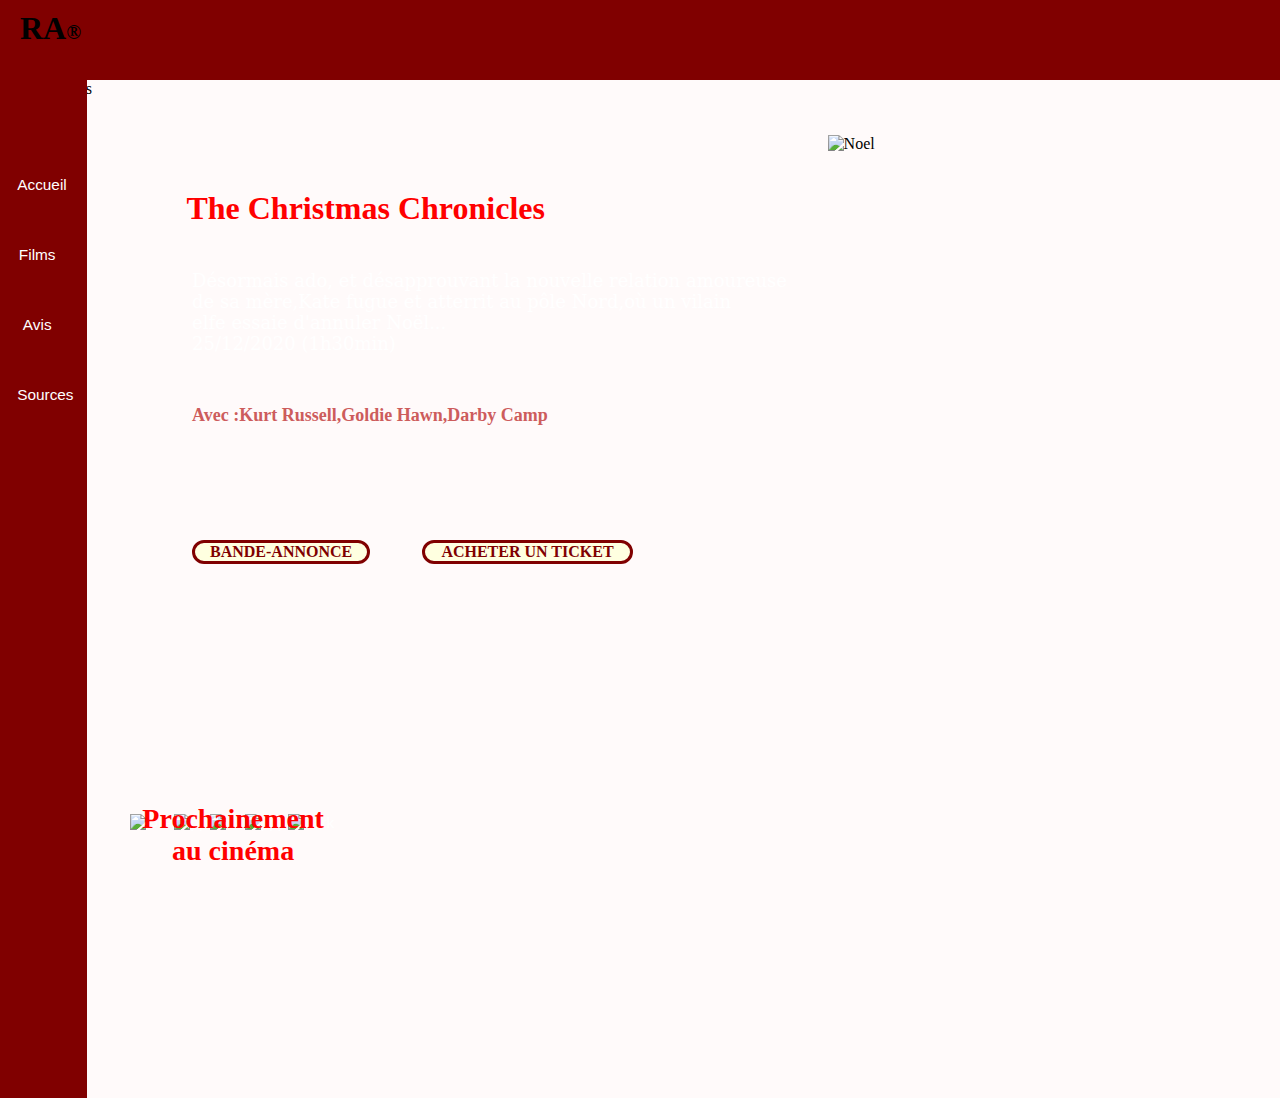
==== index.html @ 4d2a4c47 "Add files via upload" ====
<!DOCTYPE html>
<html lang="fr">
	<head>
		<meta charset="utf-8"/>
		<link rel="stylesheet" type ="text/css" href="style.css"/>
		<title>Accueil</title>
	</head>
	<body>
		<header>
			<h1>RA<span>®</span></h1>
		</header>
		<div class="gauche">
			<nav>
				<ul>
					<li><a href="index.html">Accueil</a></li>
					<li><a href="Films/index.html"> Films </a></li>
					<li><a href="Avis/index.html"> Avis</a></li>
					<li><a href="Sources/index.html"> Sources </a></li>
				</ul>
			</nav>
		</div>

		<img src ="Images/sc1.jpg" alt="Santa Claus" class="img1">
		<h1 class="titre1"> The Christmas Chronicles  </h1>
		<p class="texte"> Désormais ado, et désapprouvant la nouvelle relation amoureuse <br>
		de sa mère,Kate fugue et atterrit au pôle Nord,où un vilain <br>
		elfe essaie d'annuler Noël...<br>25/12/2020 (1h30min)<br> </p>
		
		<p class="acteurs"> Avec :Kurt Russell,Goldie Hawn,Darby Camp </p>

		<img src="Images/noel.jpg" alt="Noel" class="photonoel">
		<a href="https://www.youtube.com/watch?v=YaeDa_Uempk" target="_blank" class="bouton_trailer"> BANDE-ANNONCE </a>
		<br>
		<a href="Ticket/index.html"  class="bouton_ticket"> ACHETER UN TICKET </a>
		
		<table class="tableau">
			<caption class="titre2"> Prochainement au cinéma </caption>
			<tr>
				<td>
					<a href="https://www.youtube.com/watch?v=KxLb3aLb5j4">
						<img src="Images/OIP.jpg" alt="OIP" class="films">
					</a>
				</td>
				<td>
					<a href="https://www.youtube.com/watch?v=XrjJbl7kRrI">
						<img src="Images/pp.jpg" alt="pp" class="films">
					</a>
				</td>
				<td>
					<a href="https://www.youtube.com/watch?v=mdMtnvMJcDA">
						<img src="Images/nn.jpg" alt="nn" class="films">
					</a>
				</td>
				<td>
					<a href="https://www.youtube.com/watch?v=UJzGE00wncU">
						<img src="Images/ppp.jpg" alt="ppp" class="films" >
					</a>
				</td>
				<td>
					<a href="https://www.youtube.com/watch?v=EXeTwQWrcwY">
						<img src="Images/dark.jpg" alt="dark" class="films">
					</a>
				</td>
			</tr>
		</table>	   
	</body>
</html>
---- style.css ----
* {
	margin: 0;
	padding: 0;
}

body  {
	background-color: #FFFAFA;
	
}

header {
	width: 100%;
	height: 80px;
	background-color: maroon;
	border: none;	
}
h1 {
	position: absolute;
	padding-left: 20px;
	float: left;
	margin-top: 10px;
	font-family: 'Alfa Slab One', cursive;
	color: black;
}
span {
	font-size: 20px;
}

.gauche {
	background-color: maroon;
	border: none;
	font-size: 35px;
	text-align: center;
	position: absolute;
	z-index: 1;
	width: 100px;
	height: 106%;
	padding-top: 5%;
	margin: 0 -1%;
}

li {
	display: inline-block;
	padding: 15px 30px;
}

a {
	text-align: center;
	color: #ffffff;
	text-decoration: none;
	font-family:'Open Sans', sans-serif;
	font-size: 1.2vw;
}

a:hover {
	color: black;
	font-weight: bold;
	transition: 200ms;
}

.img1 {
	width: 100%;
	position:absolute;
	padding-top:-20%;
	margin-bottom:20%;
	position: absolute;
	background-repeat: no-repeat;
	background-attachment: fixed;
	background-size: cover;
}

.titre1 {
	color: red;
	position: absolute;
	top: 20%;
	left: 13%;
	font-family: 'Aclonica';
	font-size: 32px;
}

.texte {
	color: white;
	position: absolute;
	top: 30%;
	left: 15%;
	font-family: 'Serif';
	font-size: 18px;
}

.acteurs {
	color: #CD5C5C;
	font-weight: bold;
	position: absolute;
	top: 45%;
	left: 15%;
	font-family: 'Alfa Slab One', cursive;
	font-size: 18px;
}

.photonoel {
	width: 350px;
	height: 350px;
	position: absolute;
	top: 15%;
	right: 8%;
	font-family: 'Alfa Slab One', cursive;
}

.bouton_trailer {
	position: absolute;
	top: 60%;
	left: 15%;
	padding-right: 15px;
	padding-left: 15px;
	font-family: 'Alfa Slab One', cursive;
	font-size: 16px;
	text-decoration: none;
	border-radius: 30px;
	color: maroon;
	background: lightyellow;
	font-weight: bold;
	border: solid;
}

.bouton_ticket {
	position: absolute;
	top: 60%;
	left: 33%;
    padding-right: 16px;
	padding-left: 16px;
	font-family: 'Alfa Slab One', cursive;
	font-size: 16px;
	text-decoration: none;
	border-radius: 30px;
	color: maroon;
	background: lightyellow;
	font-weight: bold;
	border: solid;
}

.titre2 {
	color: red;
	font-weight: bold;
	position: absolute;
	top: -28%;
	font-family: 'Aclonica';
	font-size: 28px;
	text-align: center;
}

.tableau {
	border: 1px;
	position: absolute;
	top: 90%;
	left: 10%
}

.films {
	width: 200px;
	height: 200px;
	transition: 1s;
	cursor: pointer;
}

.films:hover {
	transform: translateY(-10px);
}

h2 {
	padding-bottom: 20%;
	position: relative;
	left: 11%;
	color: red;
	margin-top: 10px;
}

.grudge {
	border: solid;
	position: absolute;
	left: 11%;
	top: 23.1%;
	margin-left: 1%;
	text-align: center;
	border-width:2px;
	border-color: maroon;
	width: 250px;
	height: 460px;
	background-color:lightgrey;
}

.grudge img {
	text-align: center;
	margin-top: 10px;
	overflow: hidden;
	transition: 0.5s;
}

.grudge img:hover {
	z-index: 1;
	transform: scale(1.25);
	box-shadow: 0 25px 40px rgba(0,0,0,.5);
}

.grudge a {
	position: relative;
	bottom: -4px;
}

.bouton {
	border: solid;
	padding-right: 15px;
	padding-left: 15px;
	font-family: 'Alfa Slab One', cursive;
	font-size: 16px;
	text-decoration: none;
	border-radius: 30px;
	color: maroon;
	background: lightyellow;
	font-weight: bold;
}

.acteurs1 {
	font-weight: bold;
}

.badboys {
	border: solid;
	text-align: center;
	position: absolute;
	right: 46%;
	top: 21%;
	border-width: 2px;
	border-color: maroon;
	width: 250px;
	height: 460px;
	margin-top: 12px;
	background-color: lightgrey;
}

.badboys a {
	position: relative;
	top: 42px;
}

.badboys img {
	text-align: center;
	margin-top: 10px;
    overflow: hidden;
	transition: 0.5s;
}

.badboys img:hover {
	z-index: 1;
	transform: scale(1.25);
	box-shadow: 0 25px 40px rgba(0,0,0,.5);
}

.turning {
	border: solid;
	text-align: center;
	position: absolute;
	right: 24%;
	top: 21%;
	border-width: 2px;
	border-color: maroon;
	width: 250px;
	height: 460px;
	margin-top: 12px;
	background-color: lightgrey;
}

.turning img {
	text-align: center;
	margin-top: 10px;
	overflow: hidden;
	transition: 0.5s;
}

.turning img:hover {
	z-index: 1;
	transform: scale(1.25);
	box-shadow: 0 25px 40px rgba(0,0,0,.5);
}

.turning a {
	position: relative;
	top: 25px;
}

.tenet {
	border: solid;
	text-align: center;
	position: absolute;
	right: 2%;
	top: 21%;
	border-width: 2px;
	border-color: maroon;
	width: 250px;
	height: 460px;
	margin-top: 12px;
	background-color: lightgrey;
}

.tenet img {
	text-align: center;
	margin-top: 10px;
	overflow: hidden;
	transition: 0.5s;
}

.tenet img:hover {
	z-index: 1;
	transform: scale(1.25);
	box-shadow: 0 25px 40px rgba(0,0,0,.5);
}

.tenet a {
	position: relative;
	top: 10px;
}

.achat {
	width: 800px;
	background-color: #FFFAFA;
	border: solid;
	margin: 10px auto 0px auto;
	color: maroon;
	padding: 10px 0px 10px 0px;
	text-align: center;
	border-radius: 15px 15px 0px 0px;
}

.centre {
	background-color: #BC8F8F;
	width: 800px;
	margin: auto;
}

form {
	padding: 100px;
	padding-top: 10%;
}

#info_perso {
	width: 100%;
	height: 60%;
	margin-bottom: -1px;	
}

#info_perso button {
	background-color: #3BAF9F;
	display: block;
	margin: 20px;
	text-align: center;
	border-radius: 12px;
	border: 2px solid #366473;
	padding: 14px 50px ;
	outline: none;
	color: white;
	cursor: pointer;
	transition: 0.25s;
}

label {
	width: 240px;
	display: inline-block;
}

.photo_ticket {
	position: absolute;
	left: 63.5%;
	top: 135px;
	border: solid;
	color: #DB7093;
	height: 200px;
	width: 200px;
}

.sources li {
	position: absolute;
	color: blue;
	left: 8%;
}

.sources a {
	color: blue;
}

.source1 {
	top: 20%;
}

.source2 {
	top: 28%;
}

.source3 {
	top: 35%;
}

.source4 {
	top: 40%;
}

.source5 {
	top: 46%;
}

.source6 {
	top: 53%;
}

.source7 {
	top: 58%;
}

.source8 {
	top: 62%;
}

.source9 {
	top: 69%;
}

.source10 {
	top: 74%;
}

.source11 {
	top: 79%;
}

.source_texte {
	color: blue;
	position: absolute;
	top: 93%;
	left: 8%;
}

.source_texte a {
	color: blue;
}

.titre_source {
	position: absolute;
	top: 90%;
	right: 72%;
	font-size: 24px;
	color: red;
	font-weight: bold;
}

.boutons {
	background-color: #BC8F8F;
	display: flex;
	margin: 10px;
	text-align: center;
	border-radius: 12px;
	border: none;
	padding: 0px 50px ;
	outline: none;
	color: white;
	cursor: pointer;
	transition: 0.25s;
}

button:hover {
	font-weight: bold;
}

h6 {
	font-weight: normal;
	color: maroon;
}
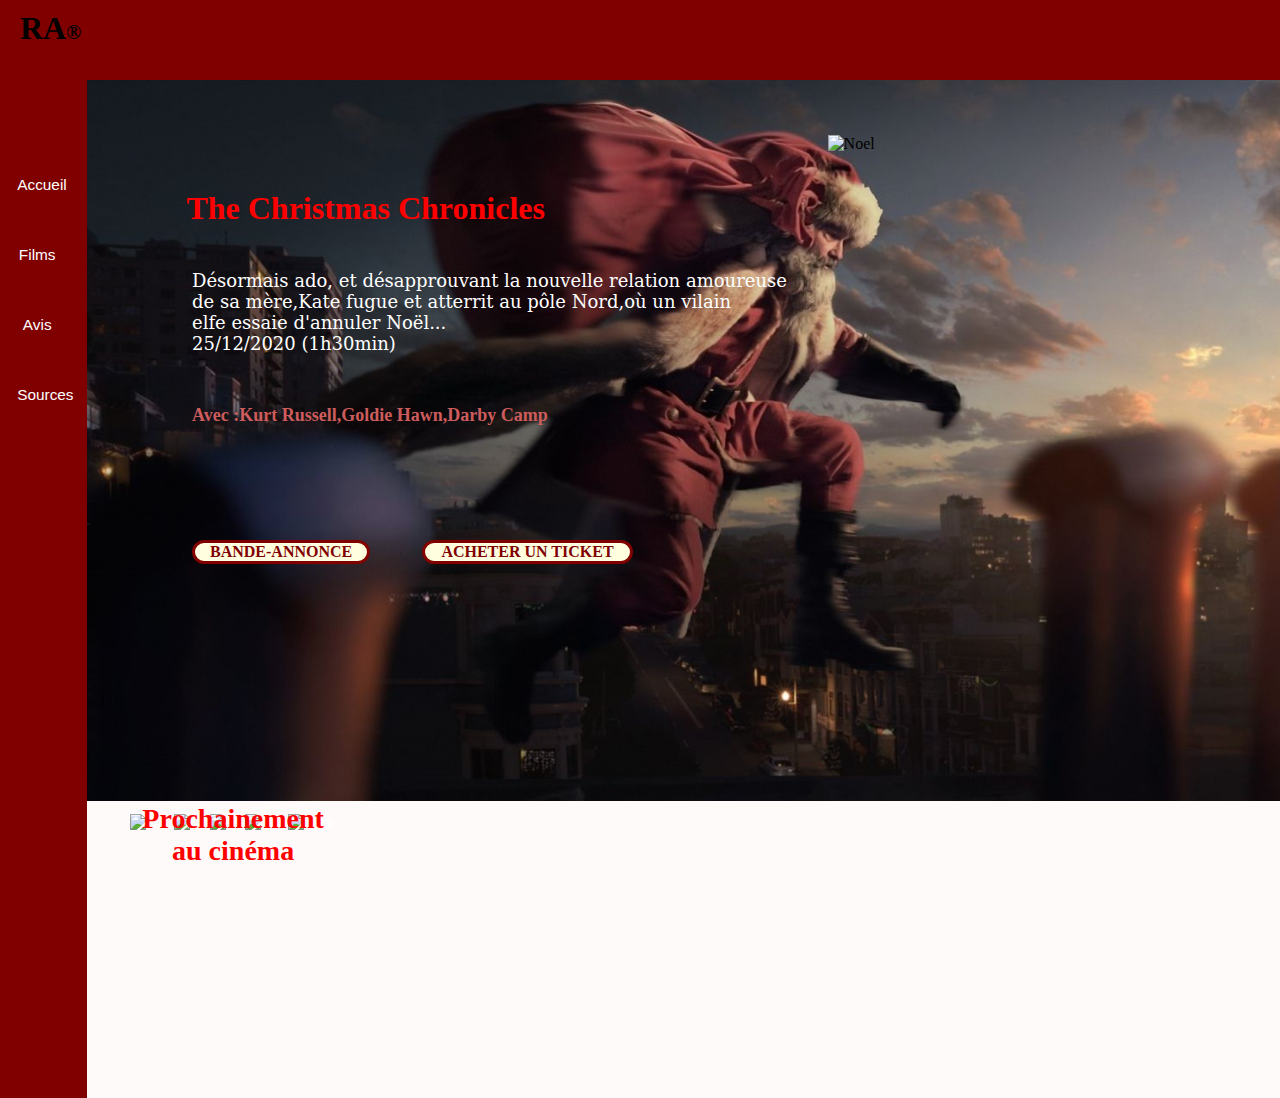
==== commit 46c0fc20: "Add files via upload" ====
--- a/index.html
+++ b/index.html
@@ -20,7 +20,7 @@
 			</nav>
 		</div>
 
-		<img src ="Images/sc1.jpg" alt="Santa Claus" class="img1">
+		<img src ="sc1.jpg" alt="Santa Claus" class="img1">
 		<h1 class="titre1"> The Christmas Chronicles  </h1>
 		<p class="texte"> Désormais ado, et désapprouvant la nouvelle relation amoureuse <br>
 		de sa mère,Kate fugue et atterrit au pôle Nord,où un vilain <br>
@@ -28,7 +28,7 @@
 		
 		<p class="acteurs"> Avec :Kurt Russell,Goldie Hawn,Darby Camp </p>
 
-		<img src="Images/noel.jpg" alt="Noel" class="photonoel">
+		<img src="noel.jpg" alt="Noel" class="photonoel">
 		<a href="https://www.youtube.com/watch?v=YaeDa_Uempk" target="_blank" class="bouton_trailer"> BANDE-ANNONCE </a>
 		<br>
 		<a href="Ticket/index.html"  class="bouton_ticket"> ACHETER UN TICKET </a>
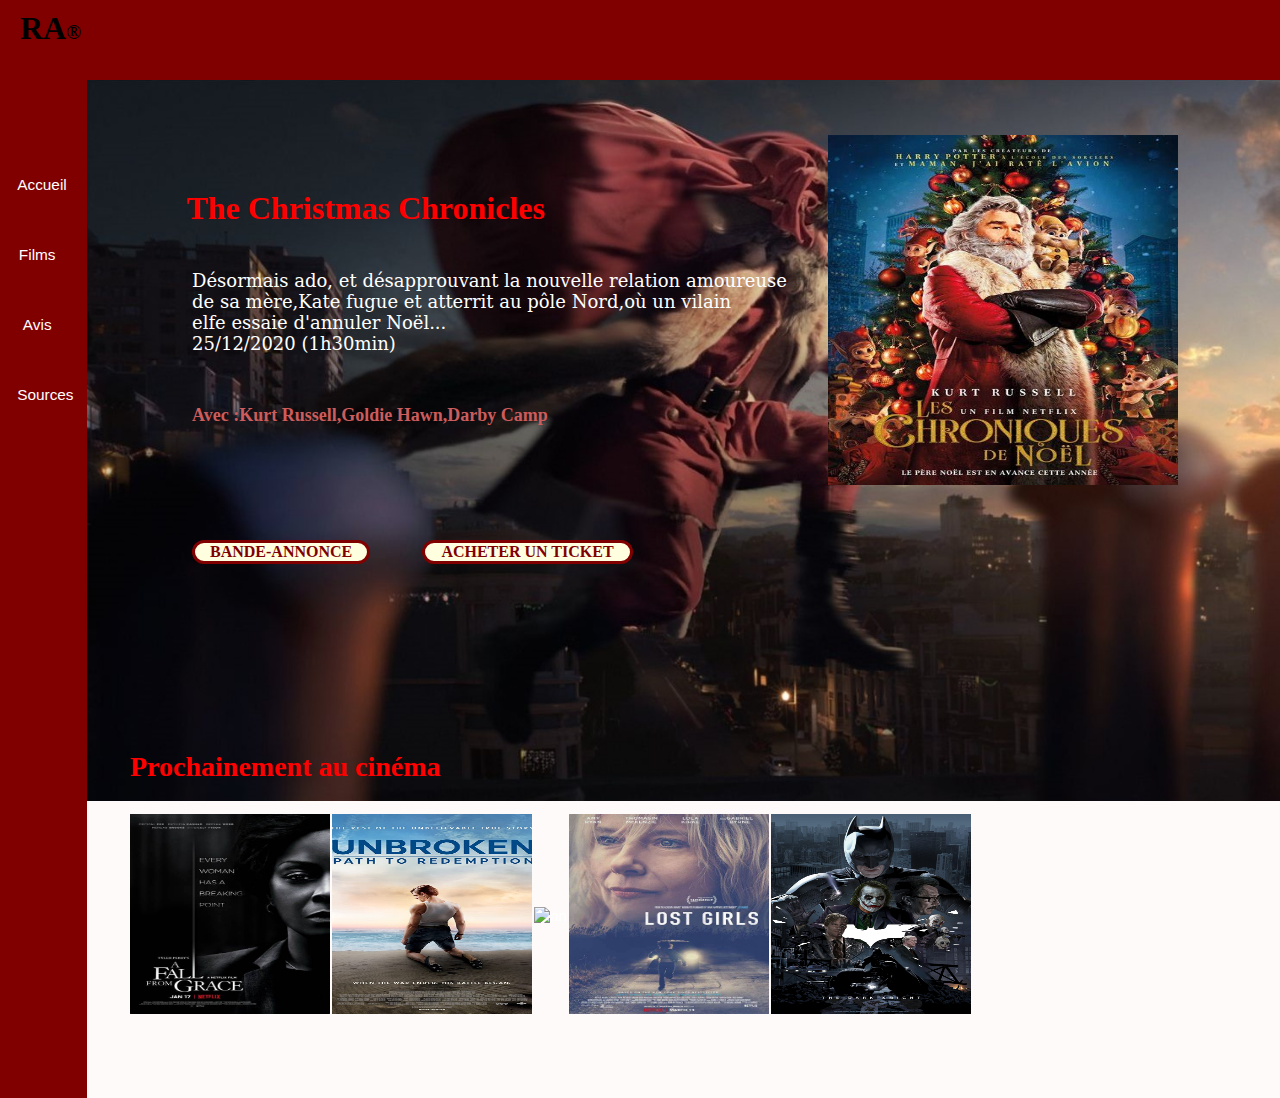
==== commit a2600691: "Add files via upload" ====
--- a/index.html
+++ b/index.html
@@ -38,27 +38,27 @@
 			<tr>
 				<td>
 					<a href="https://www.youtube.com/watch?v=KxLb3aLb5j4">
-						<img src="Images/OIP.jpg" alt="OIP" class="films">
+						<img src="OIP.jpg" alt="OIP" class="films">
 					</a>
 				</td>
 				<td>
 					<a href="https://www.youtube.com/watch?v=XrjJbl7kRrI">
-						<img src="Images/pp.jpg" alt="pp" class="films">
+						<img src="pp.jpg" alt="pp" class="films">
 					</a>
 				</td>
 				<td>
 					<a href="https://www.youtube.com/watch?v=mdMtnvMJcDA">
-						<img src="Images/nn.jpg" alt="nn" class="films">
+						<img src="nn.jpg" alt="nn" class="films">
 					</a>
 				</td>
 				<td>
 					<a href="https://www.youtube.com/watch?v=UJzGE00wncU">
-						<img src="Images/ppp.jpg" alt="ppp" class="films" >
+						<img src="ppp.jpg" alt="ppp" class="films" >
 					</a>
 				</td>
 				<td>
 					<a href="https://www.youtube.com/watch?v=EXeTwQWrcwY">
-						<img src="Images/dark.jpg" alt="dark" class="films">
+						<img src="dark.jpg" alt="dark" class="films">
 					</a>
 				</td>
 			</tr>
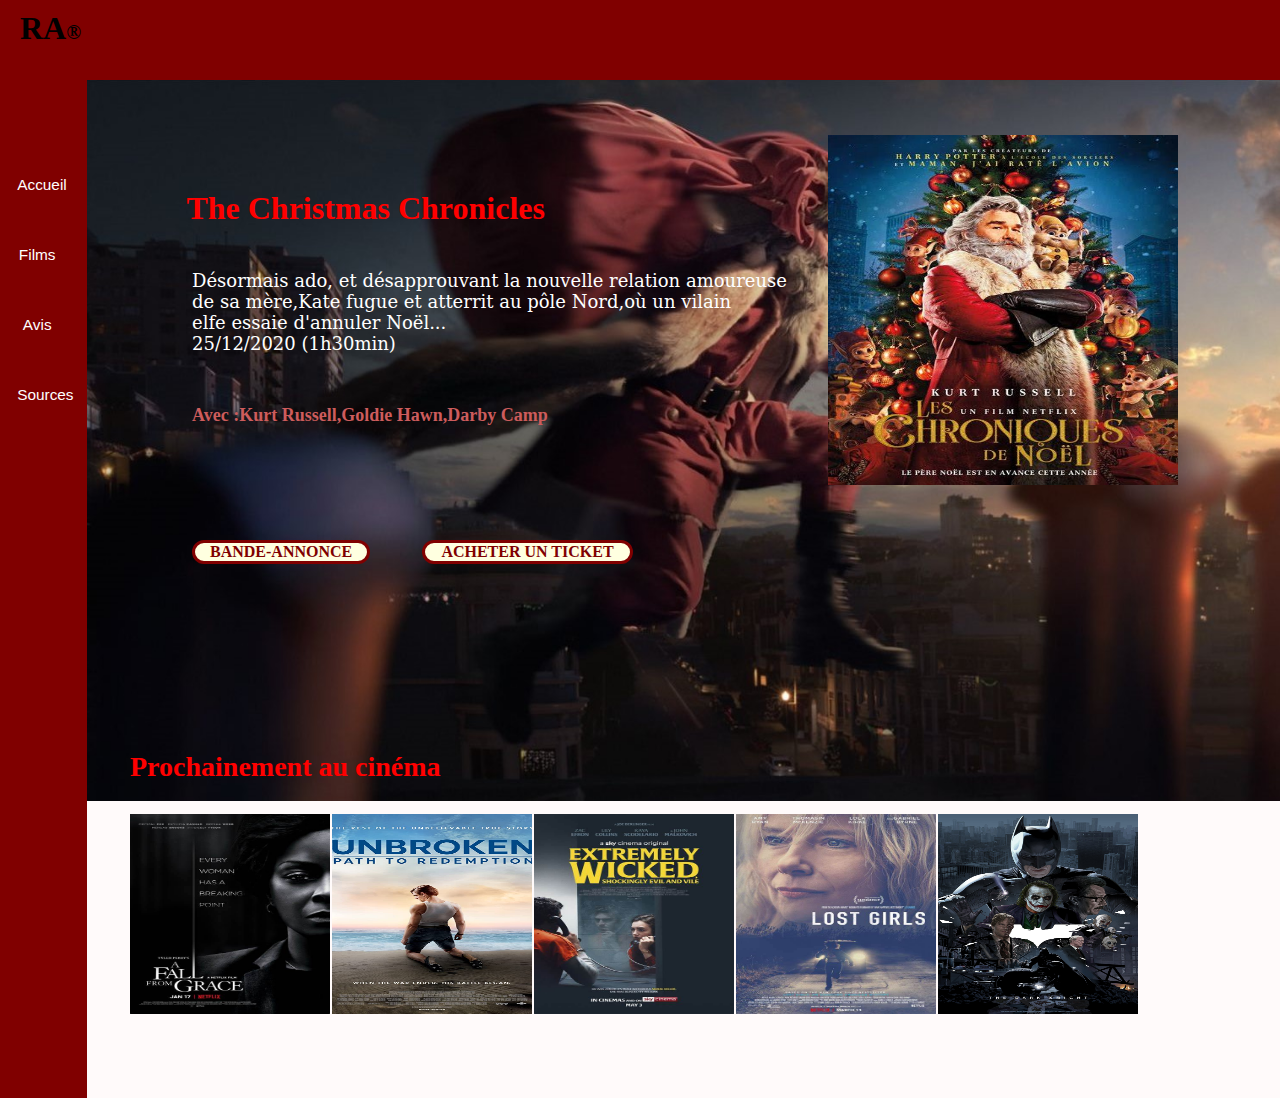
==== commit 7b8d692e: "Add files via upload" ====
--- a/index.html
+++ b/index.html
@@ -13,9 +13,9 @@
 			<nav>
 				<ul>
 					<li><a href="index.html">Accueil</a></li>
-					<li><a href="Films/index.html"> Films </a></li>
-					<li><a href="Avis/index.html"> Avis</a></li>
-					<li><a href="Sources/index.html"> Sources </a></li>
+					<li><a href="Films.html"> Films </a></li>
+					<li><a href="Avis.html"> Avis</a></li>
+					<li><a href="Sources.html"> Sources </a></li>
 				</ul>
 			</nav>
 		</div>
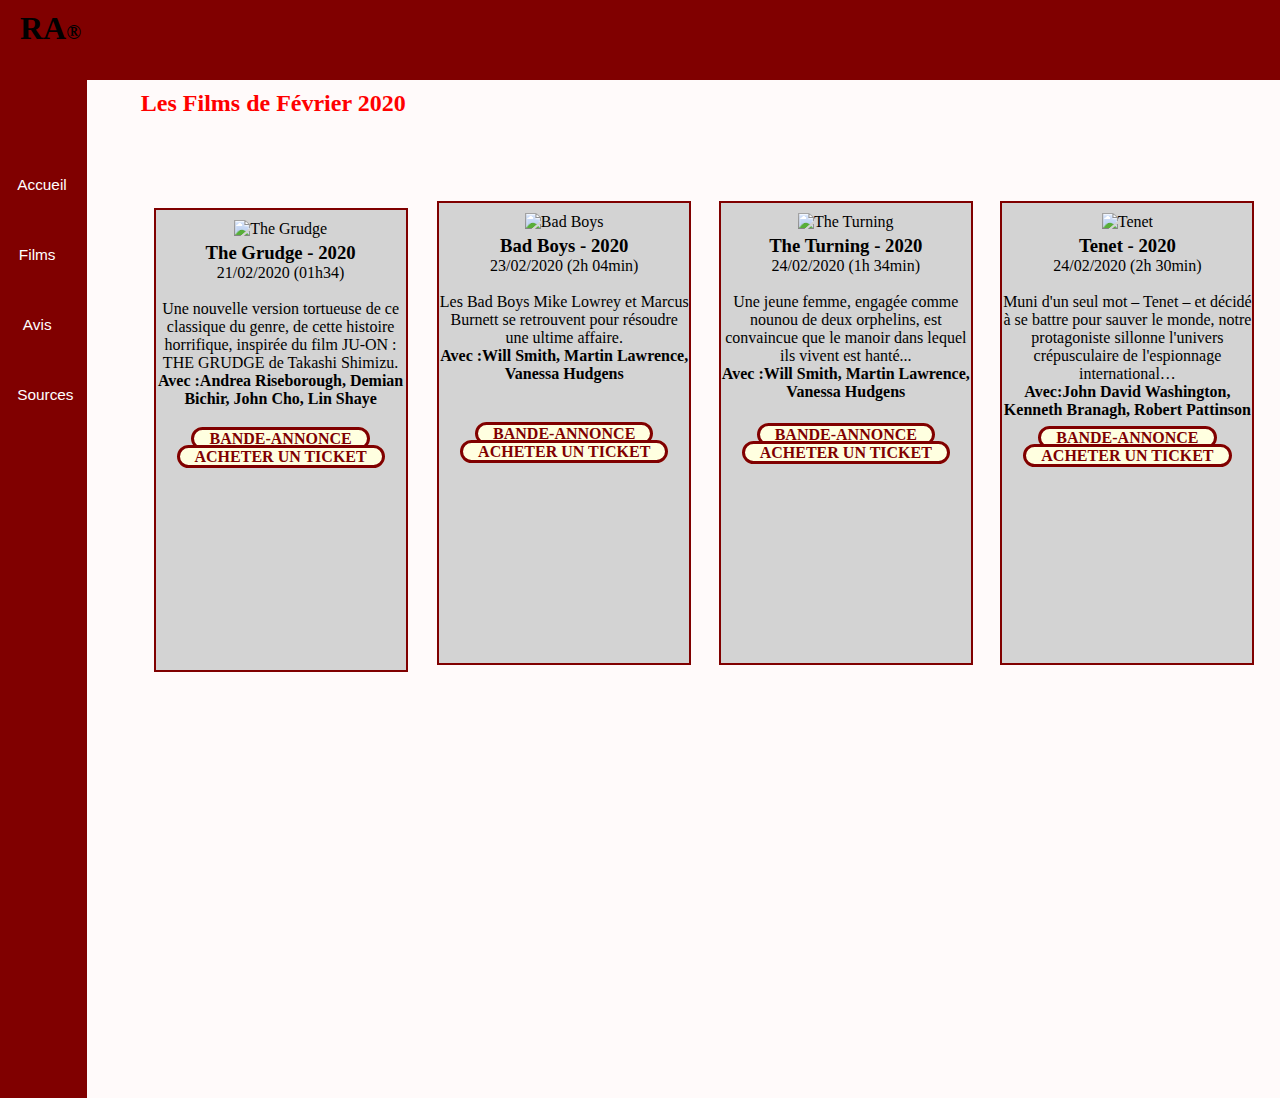
==== commit c4d995be: "Add files via upload" ====
--- a/index.html
+++ b/index.html
@@ -2,8 +2,8 @@
 <html lang="fr">
 	<head>
 		<meta charset="utf-8"/>
-		<link rel="stylesheet" type ="text/css" href="style.css"/>
-		<title>Accueil</title>
+		<link rel="stylesheet" type ="text/css" href="../style.css"/>
+		<title>RA.fr</title>
 	</head>
 	<body>
 		<header>
@@ -12,56 +12,49 @@
 		<div class="gauche">
 			<nav>
 				<ul>
-					<li><a href="index.html">Accueil</a></li>
-					<li><a href="Films.html"> Films </a></li>
-					<li><a href="Avis.html"> Avis</a></li>
-					<li><a href="Sources.html"> Sources </a></li>
+					<li><a href="../index.html">Accueil</a></li>
+					<li><a href="index.html"> Films </a></li>
+					<li><a href="../Avis/index.html"> Avis</a></li>
+					<li><a href="../Sources/index.html"> Sources </a></li>
 				</ul>
 			</nav>
 		</div>
-
-		<img src ="sc1.jpg" alt="Santa Claus" class="img1">
-		<h1 class="titre1"> The Christmas Chronicles  </h1>
-		<p class="texte"> Désormais ado, et désapprouvant la nouvelle relation amoureuse <br>
-		de sa mère,Kate fugue et atterrit au pôle Nord,où un vilain <br>
-		elfe essaie d'annuler Noël...<br>25/12/2020 (1h30min)<br> </p>
-		
-		<p class="acteurs"> Avec :Kurt Russell,Goldie Hawn,Darby Camp </p>
-
-		<img src="noel.jpg" alt="Noel" class="photonoel">
-		<a href="https://www.youtube.com/watch?v=YaeDa_Uempk" target="_blank" class="bouton_trailer"> BANDE-ANNONCE </a>
-		<br>
-		<a href="Ticket/index.html"  class="bouton_ticket"> ACHETER UN TICKET </a>
-		
-		<table class="tableau">
-			<caption class="titre2"> Prochainement au cinéma </caption>
-			<tr>
-				<td>
-					<a href="https://www.youtube.com/watch?v=KxLb3aLb5j4">
-						<img src="OIP.jpg" alt="OIP" class="films">
-					</a>
-				</td>
-				<td>
-					<a href="https://www.youtube.com/watch?v=XrjJbl7kRrI">
-						<img src="pp.jpg" alt="pp" class="films">
-					</a>
-				</td>
-				<td>
-					<a href="https://www.youtube.com/watch?v=mdMtnvMJcDA">
-						<img src="nn.jpg" alt="nn" class="films">
-					</a>
-				</td>
-				<td>
-					<a href="https://www.youtube.com/watch?v=UJzGE00wncU">
-						<img src="ppp.jpg" alt="ppp" class="films" >
-					</a>
-				</td>
-				<td>
-					<a href="https://www.youtube.com/watch?v=EXeTwQWrcwY">
-						<img src="dark.jpg" alt="dark" class="films">
-					</a>
-				</td>
-			</tr>
-		</table>	   
-	</body>
+		<h2> Les Films de Février 2020 </h2>
+		<div class="grudge">
+			<img src="../Images/grudge.jpg" alt="The Grudge" width="180" height="200">
+			<h3> The Grudge - 2020 </h3>
+			<p> 21/02/2020 (01h34) </p><br>
+			<p>Une nouvelle version tortueuse de ce classique du genre, de cette histoire horrifique, inspirée du film JU-ON : THE GRUDGE de Takashi Shimizu.</p>
+			<p class="acteurs1"> Avec :Andrea Riseborough, Demian Bichir, John Cho, Lin Shaye</p><br>
+			<a href="https://www.youtube.com/watch?v=WqBGM8olwQI" target="_blank" class="bouton"> BANDE-ANNONCE</a>
+			<a href="../ticket/index.html"  class="bouton">ACHETER UN TICKET</a>
+		</div>
+		<div class="badboys">
+			<img src="../Images/badboys.jpg" alt="Bad Boys" width="180" height="200">
+			<h3> Bad Boys - 2020</h3>
+			<p> 23/02/2020  (2h 04min) </p><br>
+			<p>Les Bad Boys Mike Lowrey et Marcus Burnett se retrouvent pour résoudre<br>une ultime affaire.</p>
+			<p class="acteurs1">Avec :Will Smith, Martin Lawrence, Vanessa Hudgens</p>
+			<a href="https://www.youtube.com/watch?v=JDbtg3EsqCY&feature=emb_title" target="_blank" class="bouton"> BANDE-ANNONCE</a>
+			<a href="../ticket/index.html"  class="bouton">ACHETER UN TICKET </a>
+		</div>
+		<div class="turning">
+			<img src="../Images/turning.jpeg" alt="The Turning" width="180" height="200">
+			<h3> The Turning - 2020</h3>
+			<p> 24/02/2020  (1h 34min) </p><br>
+			<p>Une jeune femme, engagée comme nounou de deux orphelins, est convaincue que le manoir dans lequel ils vivent est hanté...</p>
+			<p class="acteurs1">Avec :Will Smith, Martin Lawrence, Vanessa Hudgens</p>
+			<a href="https://www.youtube.com/watch?v=JDbtg3EsqCY&feature=emb_title" target="_blank" class="bouton"> BANDE-ANNONCE</a>
+			<a href="../ticket/index.html"  class="bouton">ACHETER UN TICKET </a>
+		</div>
+		<div class="tenet">
+			<img src="../Images/tenet.jpg" alt="Tenet" width="180" height="200">
+			<h3> Tenet - 2020</h3>
+			<p> 24/02/2020  (2h 30min) </p><br>
+			<p>Muni d'un seul mot – Tenet – et décidé à se battre pour sauver le monde, notre protagoniste sillonne l'univers crépusculaire de l'espionnage international…</p>
+			<p class="acteurs1">Avec:John David Washington, Kenneth Branagh, Robert Pattinson</p>
+			<a href="https://www.youtube.com/watch?v=JDbtg3EsqCY&feature=emb_title" target="_blank" class="bouton"> BANDE-ANNONCE</a><br>
+			<a href="../ticket/index.html"  class="bouton"> ACHETER UN TICKET </a>
+		</div>
+	 </body>
 </html>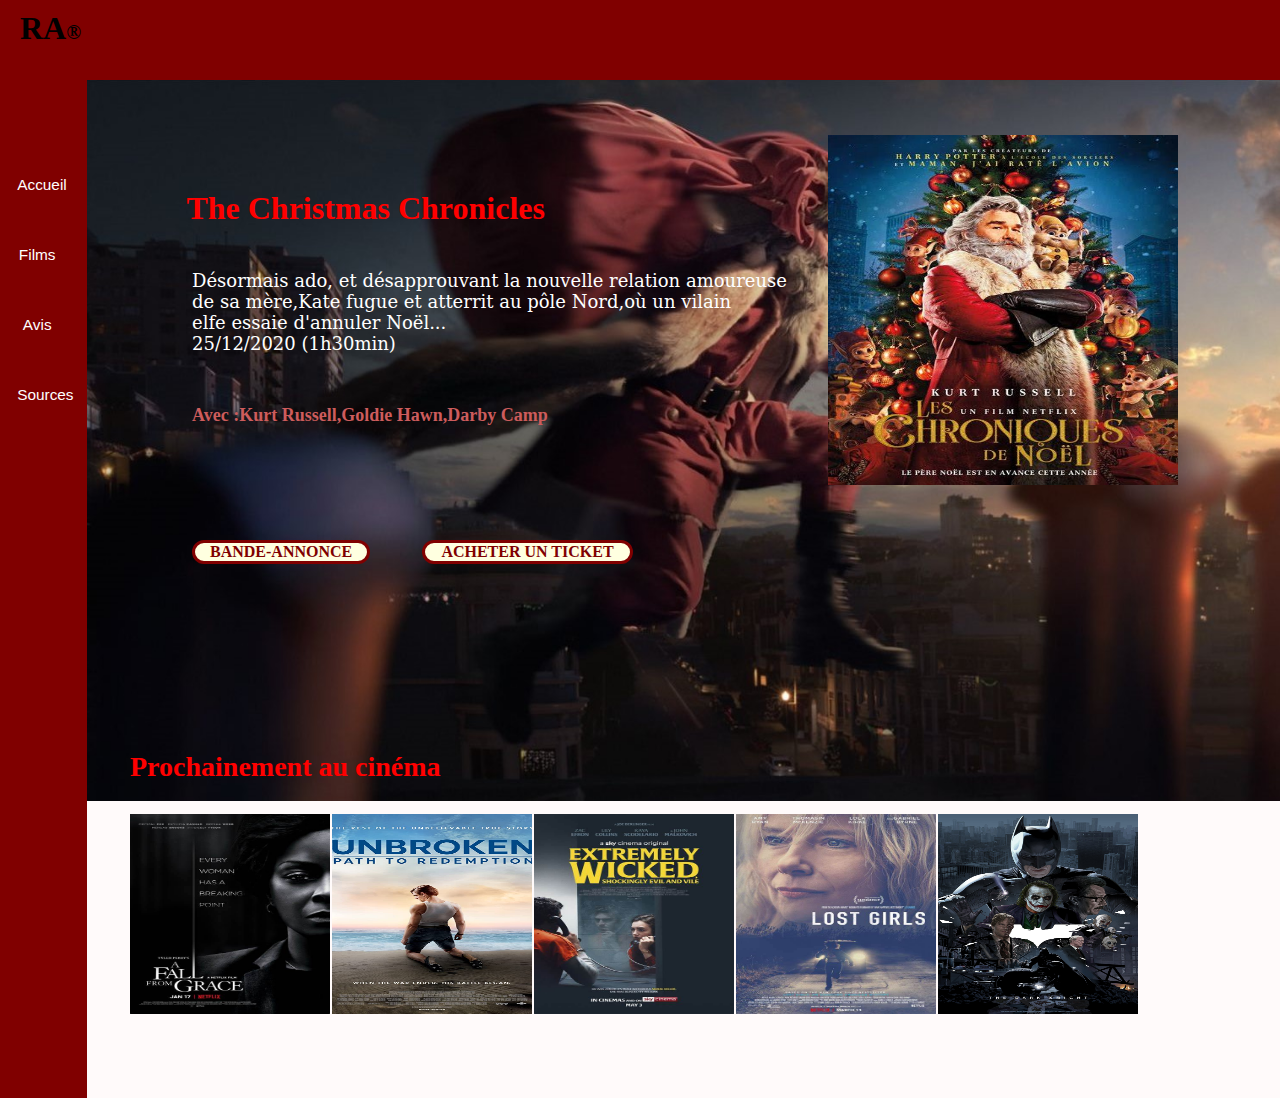
==== commit 565f3699: "Add files via upload" ====
--- a/index.html
+++ b/index.html
@@ -2,8 +2,8 @@
 <html lang="fr">
 	<head>
 		<meta charset="utf-8"/>
-		<link rel="stylesheet" type ="text/css" href="../style.css"/>
-		<title>RA.fr</title>
+		<link rel="stylesheet" type ="text/css" href="style.css"/>
+		<title>Accueil</title>
 	</head>
 	<body>
 		<header>
@@ -12,49 +12,56 @@
 		<div class="gauche">
 			<nav>
 				<ul>
-					<li><a href="../index.html">Accueil</a></li>
-					<li><a href="index.html"> Films </a></li>
-					<li><a href="../Avis/index.html"> Avis</a></li>
-					<li><a href="../Sources/index.html"> Sources </a></li>
+					<li><a href="index.html">Accueil</a></li>
+					<li><a href="Films.html"> Films </a></li>
+					<li><a href="Avis.html"> Avis</a></li>
+					<li><a href="Sources.html"> Sources </a></li>
 				</ul>
 			</nav>
 		</div>
-		<h2> Les Films de Février 2020 </h2>
-		<div class="grudge">
-			<img src="../Images/grudge.jpg" alt="The Grudge" width="180" height="200">
-			<h3> The Grudge - 2020 </h3>
-			<p> 21/02/2020 (01h34) </p><br>
-			<p>Une nouvelle version tortueuse de ce classique du genre, de cette histoire horrifique, inspirée du film JU-ON : THE GRUDGE de Takashi Shimizu.</p>
-			<p class="acteurs1"> Avec :Andrea Riseborough, Demian Bichir, John Cho, Lin Shaye</p><br>
-			<a href="https://www.youtube.com/watch?v=WqBGM8olwQI" target="_blank" class="bouton"> BANDE-ANNONCE</a>
-			<a href="../ticket/index.html"  class="bouton">ACHETER UN TICKET</a>
-		</div>
-		<div class="badboys">
-			<img src="../Images/badboys.jpg" alt="Bad Boys" width="180" height="200">
-			<h3> Bad Boys - 2020</h3>
-			<p> 23/02/2020  (2h 04min) </p><br>
-			<p>Les Bad Boys Mike Lowrey et Marcus Burnett se retrouvent pour résoudre<br>une ultime affaire.</p>
-			<p class="acteurs1">Avec :Will Smith, Martin Lawrence, Vanessa Hudgens</p>
-			<a href="https://www.youtube.com/watch?v=JDbtg3EsqCY&feature=emb_title" target="_blank" class="bouton"> BANDE-ANNONCE</a>
-			<a href="../ticket/index.html"  class="bouton">ACHETER UN TICKET </a>
-		</div>
-		<div class="turning">
-			<img src="../Images/turning.jpeg" alt="The Turning" width="180" height="200">
-			<h3> The Turning - 2020</h3>
-			<p> 24/02/2020  (1h 34min) </p><br>
-			<p>Une jeune femme, engagée comme nounou de deux orphelins, est convaincue que le manoir dans lequel ils vivent est hanté...</p>
-			<p class="acteurs1">Avec :Will Smith, Martin Lawrence, Vanessa Hudgens</p>
-			<a href="https://www.youtube.com/watch?v=JDbtg3EsqCY&feature=emb_title" target="_blank" class="bouton"> BANDE-ANNONCE</a>
-			<a href="../ticket/index.html"  class="bouton">ACHETER UN TICKET </a>
-		</div>
-		<div class="tenet">
-			<img src="../Images/tenet.jpg" alt="Tenet" width="180" height="200">
-			<h3> Tenet - 2020</h3>
-			<p> 24/02/2020  (2h 30min) </p><br>
-			<p>Muni d'un seul mot – Tenet – et décidé à se battre pour sauver le monde, notre protagoniste sillonne l'univers crépusculaire de l'espionnage international…</p>
-			<p class="acteurs1">Avec:John David Washington, Kenneth Branagh, Robert Pattinson</p>
-			<a href="https://www.youtube.com/watch?v=JDbtg3EsqCY&feature=emb_title" target="_blank" class="bouton"> BANDE-ANNONCE</a><br>
-			<a href="../ticket/index.html"  class="bouton"> ACHETER UN TICKET </a>
-		</div>
-	 </body>
+
+		<img src ="sc1.jpg" alt="Santa Claus" class="img1">
+		<h1 class="titre1"> The Christmas Chronicles  </h1>
+		<p class="texte"> Désormais ado, et désapprouvant la nouvelle relation amoureuse <br>
+		de sa mère,Kate fugue et atterrit au pôle Nord,où un vilain <br>
+		elfe essaie d'annuler Noël...<br>25/12/2020 (1h30min)<br> </p>
+		
+		<p class="acteurs"> Avec :Kurt Russell,Goldie Hawn,Darby Camp </p>
+
+		<img src="noel.jpg" alt="Noel" class="photonoel">
+		<a href="https://www.youtube.com/watch?v=YaeDa_Uempk" target="_blank" class="bouton_trailer"> BANDE-ANNONCE </a>
+		<br>
+		<a href="ticket.html"  class="bouton_ticket"> ACHETER UN TICKET </a>
+		
+		<table class="tableau">
+			<caption class="titre2"> Prochainement au cinéma </caption>
+			<tr>
+				<td>
+					<a href="https://www.youtube.com/watch?v=KxLb3aLb5j4">
+						<img src="OIP.jpg" alt="OIP" class="films">
+					</a>
+				</td>
+				<td>
+					<a href="https://www.youtube.com/watch?v=XrjJbl7kRrI">
+						<img src="pp.jpg" alt="pp" class="films">
+					</a>
+				</td>
+				<td>
+					<a href="https://www.youtube.com/watch?v=mdMtnvMJcDA">
+						<img src="nn.jpg" alt="nn" class="films">
+					</a>
+				</td>
+				<td>
+					<a href="https://www.youtube.com/watch?v=UJzGE00wncU">
+						<img src="ppp.jpg" alt="ppp" class="films" >
+					</a>
+				</td>
+				<td>
+					<a href="https://www.youtube.com/watch?v=EXeTwQWrcwY">
+						<img src="dark.jpg" alt="dark" class="films">
+					</a>
+				</td>
+			</tr>
+		</table>	   
+	</body>
 </html>